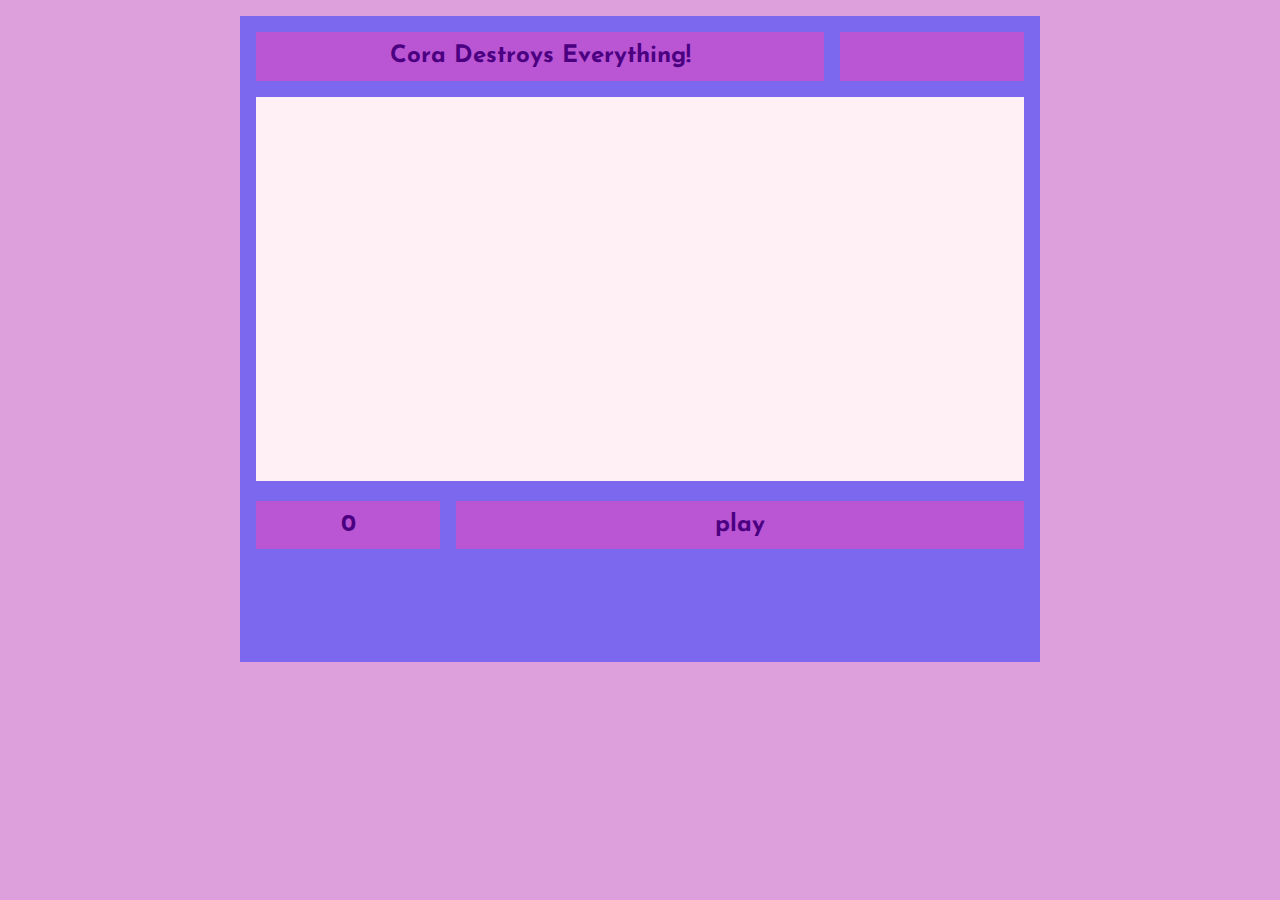
==== index.html @ ec15b827 "basic HTML/CSS setup complete" ====
<!DOCTYPE html>
<html lang="en">
<head>
    <meta charset="UTF-8">
    <meta name="viewport" content="width=device-width, initial-scale=1.0">
    <link href="https://fonts.googleapis.com/css2?family=Josefin+Sans:wght@500&display=swap" rel="stylesheet">
    <link rel="stylesheet" href="./style.css"/>
    <title>Cora Destroys Everything!</title>
</head>
<body>
    <body>
        <div id="container">
            <aside id="top-left"><h2>Cora Destroys Everything!</h2></aside>
            <aside id="top-right"><h2 id="movement"></h2></aside>
            <main>
                <canvas id="game"></canvas>
            </main>
            <aside id="btm-left"><h2>0</h2></aside>
            <aside id="btm-right"><h2 id="status">play</h2></aside>
          </div>
    <script src="./app.js"></script>
</body>
</html>
---- style.css ----
*,*::before,*::after {
  padding: 0;
  margin: 0;
  box-sizing: border-box;
}

html,body {
    margin: 0;
    padding: 0;
  }
  
  body {
    padding-top: 1em;
    text-align: center;
    background-color: plum;
    background-size: cover;
    background-repeat: space;
  }
  
  h1, h2 {
    font-family: 'Josefin Sans', sans-serif;
    color: indigo;
  }
  
  canvas {
    /* background-image: url('../img/stone.png'); */
    /* background-repeat: repeat; */
    background-color: lavenderblush;
    width: 100%;
    height: 100;
  }
  
  #container {
  max-width: 50em;
  /* height: 70vh; */
  background-color: mediumslateblue;
  margin: 0 auto;
  padding: 1em;
  display: grid;
  grid-gap: 1em;
  grid-template-rows: .25fr .5fr .25fr;
  grid-template-columns: .25fr .5fr .25fr;
  grid-template-areas: "top-left top-left top-right"
                        "game game game"
                        "btm-left btm-right btm-right";
  }
  
  #top-left, #top-right, #btm-left, #btm-right {
    display: flex;
    justify-content: center;
    align-items: center;
    background-color: mediumorchid;
  }
  
  #top-left {
    grid-area: top-left;
  }
  
  #top-right {
    grid-area: top-right;
    /* background-color: #222; */
    /* background-image: url('../img/funky-lines.png'); */
  }
  
  main {
    grid-area: game;
  }
  
  
  #btm-left {
    grid-area: btm-left;
    /* background-color: #222; */
  }
  
  #btm-right {
    grid-area: btm-right;
    /* background-color: #222; */
  }
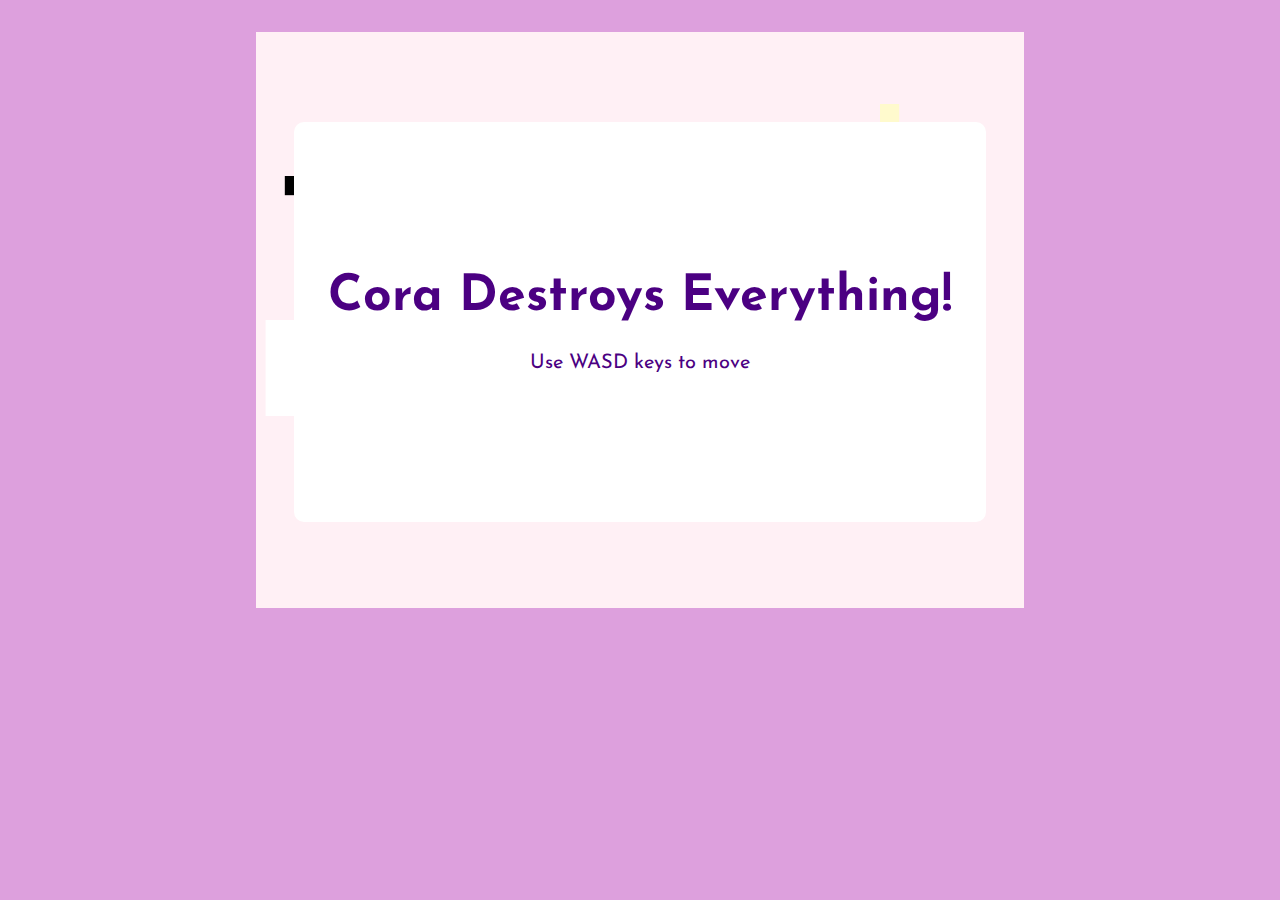
==== commit bab23123: "added overlay edited some JS" ====
--- a/index.html
+++ b/index.html
@@ -10,13 +10,14 @@
 <body>
     <body>
         <div id="container">
-            <aside id="top-left"><h2>Cora Destroys Everything!</h2></aside>
-            <aside id="top-right"><h2 id="movement"></h2></aside>
-            <main>
+            <aside id="top-left" class="display-none"><h2>Cora Destroys Everything!</h2></aside>
+            <aside id="top-right" class="display-none"><h2 id="movement"></h2></aside>
+            <main id="main">
                 <canvas id="game"></canvas>
+                <div id="overlay"><h1>Cora Destroys Everything!</h1><p id="msg">Use WASD keys to move</p></div>
             </main>
-            <aside id="btm-left"><h2>0</h2></aside>
-            <aside id="btm-right"><h2 id="status">play</h2></aside>
+            <aside id="btm-left" class="display-none"><h2>0</h2></aside>
+            <aside id="btm-right" class="display-none"><h2 id="status">play</h2></aside>
           </div>
     <script src="./app.js"></script>
 </body>
--- a/style.css
+++ b/style.css
@@ -3,6 +3,22 @@
   margin: 0;
   box-sizing: border-box;
 }
+
+/* DEV CLASSES */
+
+.border-blue {
+  border: 1px solid blue;
+}
+
+.border-green {
+  border: 1px solid green;
+}
+
+.display-none {
+  display: none !important;
+}
+
+/* STYLE CLASSES */
 
 html,body {
     margin: 0;
@@ -13,13 +29,52 @@
     padding-top: 1em;
     text-align: center;
     background-color: plum;
-    background-size: cover;
-    background-repeat: space;
+    /* background-size: cover;
+    background-repeat: space; */
   }
   
-  h1, h2 {
+  #main {
+    position: relative;
+    display: flex;
+    flex-direction: column;
+    justify-content: center;
+    align-items: center;
+  }
+  
+  canvas, #overlay {
+    position: absolute;
+  }
+  
+  #overlay {
+    width: 90%;
+    height: 400px;
+    z-index: 2;
+    top: 90px;
+    background-color: white;
+    border-radius: 10px;
+    display: flex;
+    flex-direction: column;
+    justify-content: center;
+    align-items: center;
+  }
+  
+  h1, #msg {
+    width: 100%;
     font-family: 'Josefin Sans', sans-serif;
     color: indigo;
+    background-color: transparent;
+    text-align: center;
+    margin: 15px;
+  }
+  
+  h1 {
+    font-size: 50px;
+    padding: 50px 0 0 0;
+  }
+
+  p {
+    font-size: 20px;
+    padding: 0 0 50px 0;
   }
   
   canvas {
@@ -28,21 +83,29 @@
     background-color: lavenderblush;
     width: 100%;
     height: 100;
+    z-index: 1;
+    top: 0;
+    left: 0;
   }
   
   #container {
   max-width: 50em;
   /* height: 70vh; */
-  background-color: mediumslateblue;
+  /* background-color: mediumslateblue; */
   margin: 0 auto;
   padding: 1em;
-  display: grid;
-  grid-gap: 1em;
+  display: flex;
+  flex-direction: column;
+  /* grid-gap: 1em;
   grid-template-rows: .25fr .5fr .25fr;
   grid-template-columns: .25fr .5fr .25fr;
   grid-template-areas: "top-left top-left top-right"
                         "game game game"
-                        "btm-left btm-right btm-right";
+                        "overlay overlay overlay"
+                        "btm-left btm-right btm-right"; */
+
+
+
   }
   
   #top-left, #top-right, #btm-left, #btm-right {
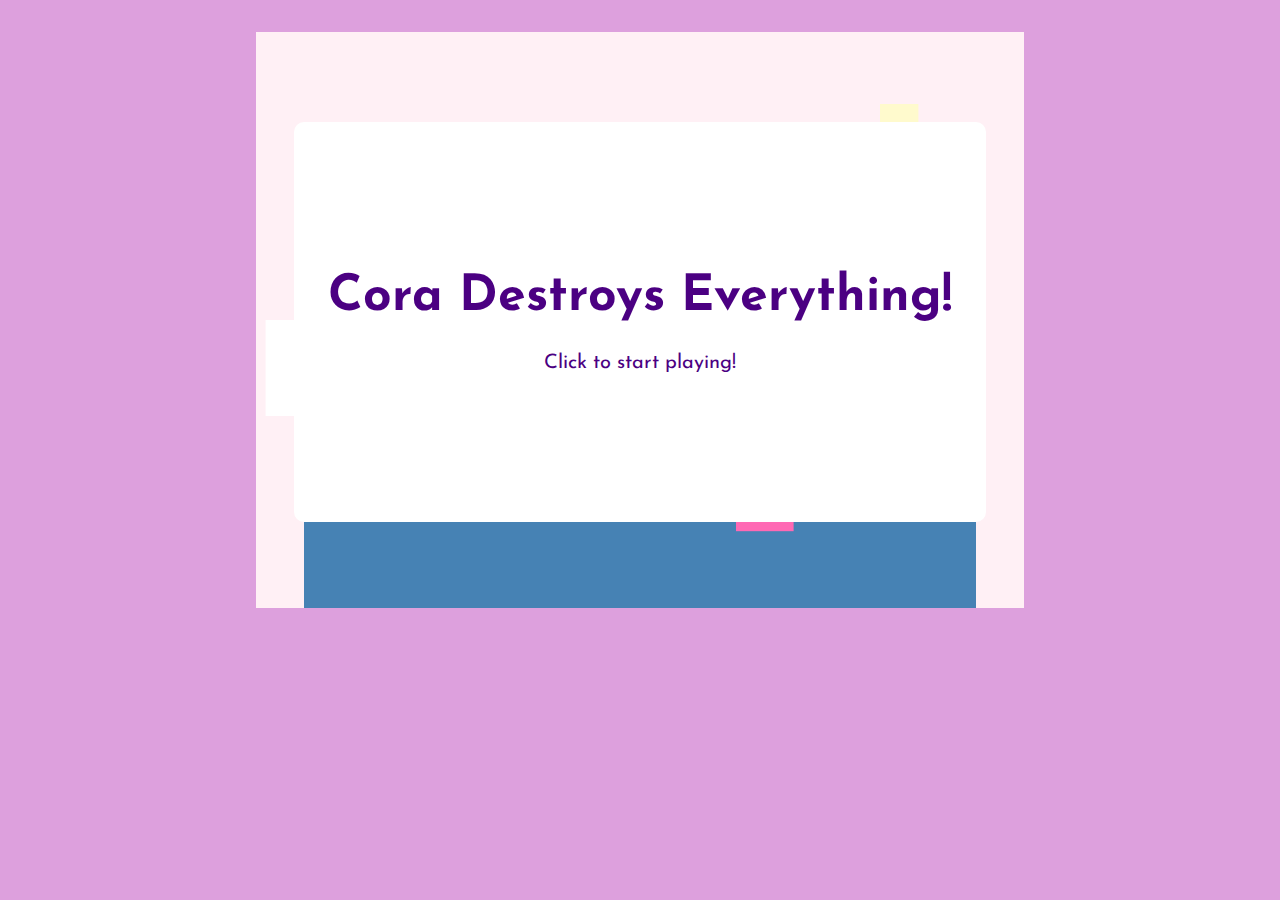
==== commit 28bbea28: "message function and buttons added" ====
--- a/index.html
+++ b/index.html
@@ -14,7 +14,7 @@
             <aside id="top-right" class="display-none"><h2 id="movement"></h2></aside>
             <main id="main">
                 <canvas id="game"></canvas>
-                <div id="overlay"><h1>Cora Destroys Everything!</h1><p id="msg">Use WASD keys to move</p></div>
+                <div id="overlay"><h1>Cora Destroys Everything!</h1><p id="msg">Click to start playing!</p></div>
             </main>
             <aside id="btm-left" class="display-none"><h2>0</h2></aside>
             <aside id="btm-right" class="display-none"><h2 id="status">play</h2></aside>
--- a/style.css
+++ b/style.css
@@ -58,7 +58,7 @@
     align-items: center;
   }
   
-  h1, #msg {
+  h1, p {
     width: 100%;
     font-family: 'Josefin Sans', sans-serif;
     color: indigo;
@@ -73,10 +73,37 @@
   }
 
   p {
+    font-size: 30px;
+  }
+
+  #msg {
     font-size: 20px;
     padding: 0 0 50px 0;
   }
   
+  .button-container {
+    display: flex;
+    justify-content: space-around;
+  }
+
+  button {
+    font-family: 'Josefin Sans', sans-serif;
+    font-size: 15px;
+    color: white;
+    background-color: mediumslateblue;
+    border: none;
+    border-radius: 5px;
+    margin: 5px;
+    padding: 5px;
+    cursor: pointer;
+  }
+
+button:hover {
+  color: mediumslateblue;
+  background-color: lavender;
+}
+
+
   canvas {
     /* background-image: url('../img/stone.png'); */
     /* background-repeat: repeat; */
@@ -88,6 +115,8 @@
     left: 0;
   }
   
+
+
   #container {
   max-width: 50em;
   /* height: 70vh; */
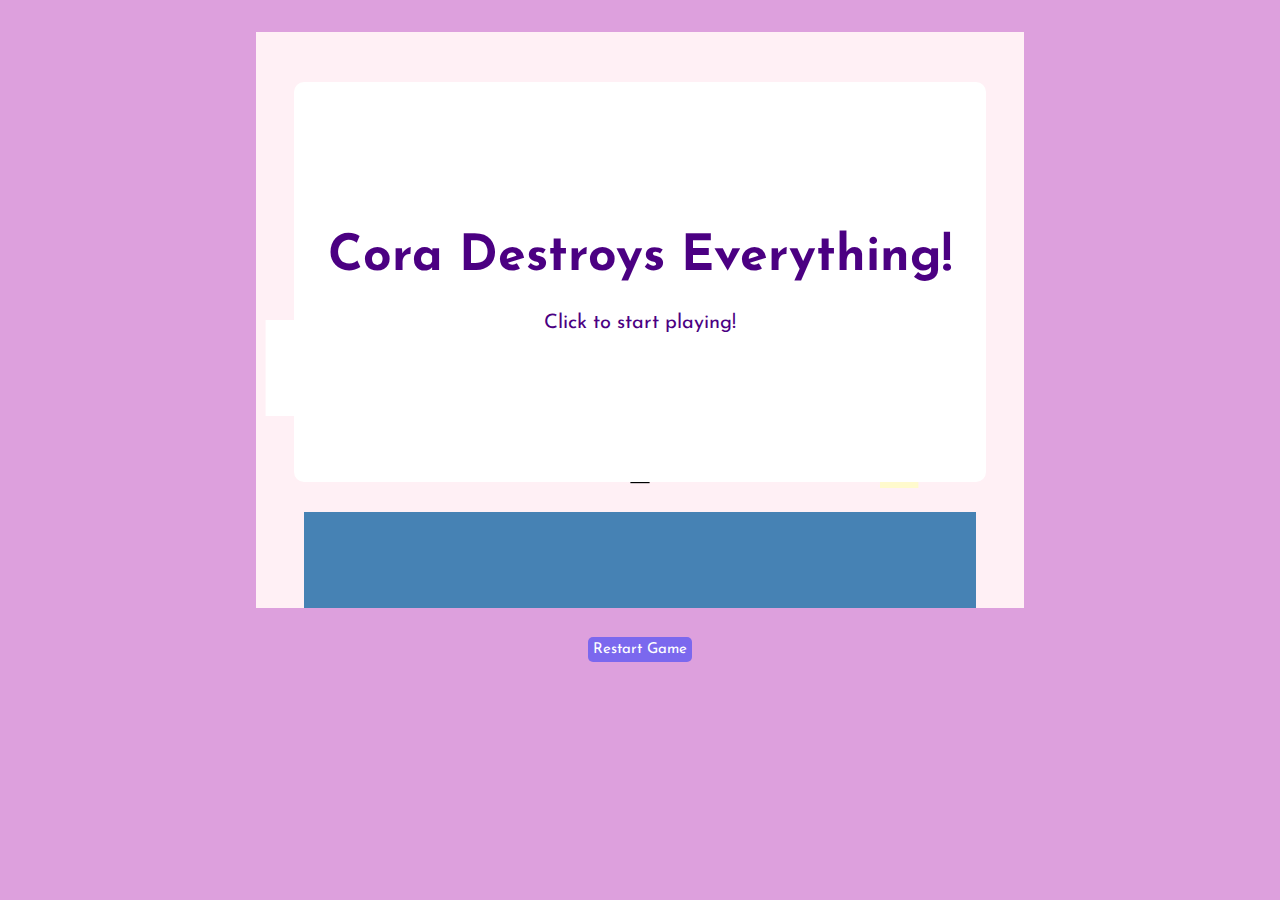
==== commit 1328094f: "basic win function created. Restart button added" ====
--- a/index.html
+++ b/index.html
@@ -10,15 +10,12 @@
 <body>
     <body>
         <div id="container">
-            <aside id="top-left" class="display-none"><h2>Cora Destroys Everything!</h2></aside>
-            <aside id="top-right" class="display-none"><h2 id="movement"></h2></aside>
             <main id="main">
                 <canvas id="game"></canvas>
                 <div id="overlay"><h1>Cora Destroys Everything!</h1><p id="msg">Click to start playing!</p></div>
+                <aside class="bottom"><button type="reset" id="restart">Restart Game</button></aside>
             </main>
-            <aside id="btm-left" class="display-none"><h2>0</h2></aside>
-            <aside id="btm-right" class="display-none"><h2 id="status">play</h2></aside>
-          </div>
+        </div>
     <script src="./app.js"></script>
 </body>
 </html>--- a/style.css
+++ b/style.css
@@ -16,6 +16,11 @@
 
 .display-none {
   display: none !important;
+}
+
+.disabled {
+  pointer-events: none;
+  opacity: 0.7;
 }
 
 /* STYLE CLASSES */
@@ -41,15 +46,19 @@
     align-items: center;
   }
   
-  canvas, #overlay {
+  canvas, #overlay, .bottom {
     position: absolute;
+  }
+  
+  .bottom {
+    top: 600px;
   }
   
   #overlay {
     width: 90%;
     height: 400px;
     z-index: 2;
-    top: 90px;
+    top: 50px;
     background-color: white;
     border-radius: 10px;
     display: flex;
@@ -73,7 +82,8 @@
   }
 
   p {
-    font-size: 30px;
+    font-size: 20px;
+    padding: 0 15px;
   }
 
   #msg {
@@ -98,10 +108,10 @@
     cursor: pointer;
   }
 
-button:hover {
-  color: mediumslateblue;
-  background-color: lavender;
-}
+  button:hover {
+    color: mediumslateblue;
+    background-color: lavender;
+  }
 
 
   canvas {
@@ -115,56 +125,13 @@
     left: 0;
   }
   
-
-
   #container {
   max-width: 50em;
-  /* height: 70vh; */
   /* background-color: mediumslateblue; */
   margin: 0 auto;
   padding: 1em;
   display: flex;
   flex-direction: column;
-  /* grid-gap: 1em;
-  grid-template-rows: .25fr .5fr .25fr;
-  grid-template-columns: .25fr .5fr .25fr;
-  grid-template-areas: "top-left top-left top-right"
-                        "game game game"
-                        "overlay overlay overlay"
-                        "btm-left btm-right btm-right"; */
+  }
 
 
-
-  }
-  
-  #top-left, #top-right, #btm-left, #btm-right {
-    display: flex;
-    justify-content: center;
-    align-items: center;
-    background-color: mediumorchid;
-  }
-  
-  #top-left {
-    grid-area: top-left;
-  }
-  
-  #top-right {
-    grid-area: top-right;
-    /* background-color: #222; */
-    /* background-image: url('../img/funky-lines.png'); */
-  }
-  
-  main {
-    grid-area: game;
-  }
-  
-  
-  #btm-left {
-    grid-area: btm-left;
-    /* background-color: #222; */
-  }
-  
-  #btm-right {
-    grid-area: btm-right;
-    /* background-color: #222; */
-  }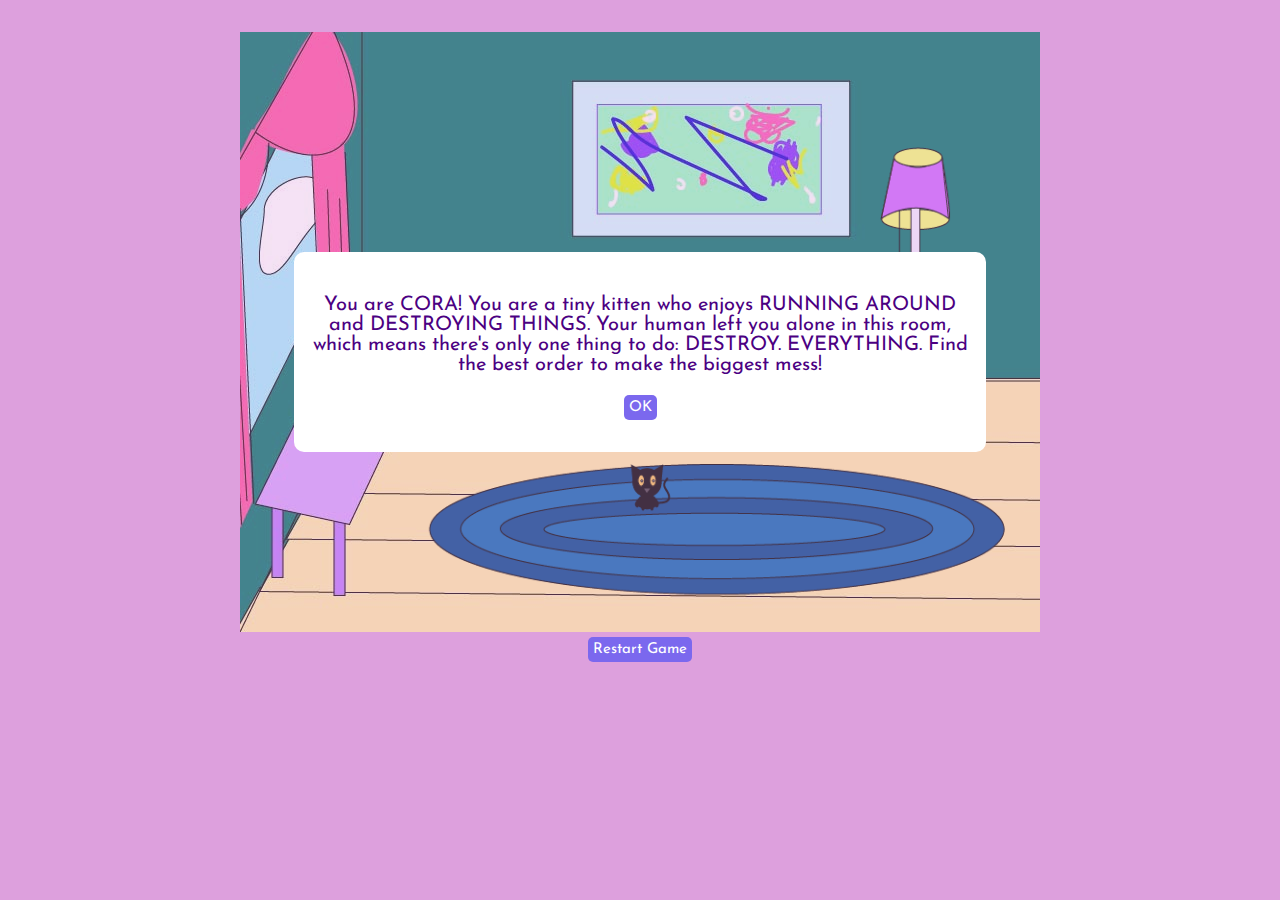
==== commit b246aefe: "added score div" ====
--- a/index.html
+++ b/index.html
@@ -11,10 +11,26 @@
     <body>
         <div id="container">
             <main id="main">
-                <canvas id="game"></canvas>
+                <div id="canvas-wrapper">
+                    <div id="background"><img src="./images/background-01.jpg"/></div>
+                    <!-- <canvas id="background"></canvas> -->
+                    <canvas id="game"></canvas>
+                </div>
                 <div id="overlay"><h1>Cora Destroys Everything!</h1><p id="msg">Click to start playing!</p></div>
                 <aside class="bottom"><button type="reset" id="restart">Restart Game</button></aside>
             </main>
+            <div class="score-container display-none">
+                <div class="score-container--col1">
+                    <div class="score" id="pillow"><img id="img-pillow" src="./images/pillow.png"/><div class="score-number" id="pillow-score">0</div></div>
+                    <div class="score" id="coffee"><img id="img-coffee" src="./images/coffee.png"/><div class="score-number" id="coffee-score">0</div></div>
+                    <div class="score" id="mouse"><img id="img-mouse" src="./images/mouse.png"/><div class="score-number" id="mouse-score">0</div></div>
+                </div>
+                <div class="score-container--col2">
+                    <div class="score" id="lamp"><img id="img-lamp" src="./images/lamp.png"/><div class="score-number" id="lamp-score">0</div></div>
+                    <div class="score" id="papers"><img id="img-papers" src="./images/papers.png"/><div class="score-number" id="papers-score">0</div></div>
+                    <div class="score" id="rug"><img id="img-rug" src="./images/rug.png"/><div class="score-number" id="rug-score">0</div></div>
+                </div>
+            </div>
         </div>
     <script src="./app.js"></script>
 </body>
--- a/style.css
+++ b/style.css
@@ -114,16 +114,26 @@
   }
 
 
-  canvas {
-    /* background-image: url('../img/stone.png'); */
+  canvas, #background {
+    /* background-image: url('./images/background-01.png'); */
     /* background-repeat: repeat; */
-    background-color: lavenderblush;
+    /* background-color: lavenderblush; */
+    /* background: transparent; */
     width: 100%;
     height: 100;
-    z-index: 1;
+    /* z-index: 0; */
     top: 0;
     left: 0;
   }
+
+#background {
+    z-index: -1;
+    /* display: none; */
+}
+
+#game {
+    z-index: 0;
+}
   
   #container {
   max-width: 50em;
@@ -134,4 +144,54 @@
   flex-direction: column;
   }
 
+  .score-container {
+    display: flex;
+    justify-content: space-between;
+    align-items: center;
+    width: 100%;
+    margin: 40px auto;
+    background: lavenderblush;
+  }
 
+  .score-container--col1, .score-container--col2 {
+    display: flex;
+    flex-direction: column;
+    width: 35%;
+  }
+
+  .score {
+    display: flex;
+    justify-content: space-between;
+    align-items: center;
+    height: 100px;
+    width: 100%
+    margin: 30px;
+    font-family: 'Josefin Sans', sans-serif;
+    color: indigo;
+  }
+
+.score img {
+  padding: 10px 10px 10px 30px;
+  justify-self: center;
+  align-self: center;
+}
+
+  #img-lamp {
+    height: 100%;
+  }
+
+  #img-papers {
+    height: 100%;
+  }
+
+  #img-rug {
+    width: 60%;
+  }
+
+  .score-number{
+    margin: 35px;
+    justify-self: flex-end;
+    font-size: 50px;
+  }
+
+
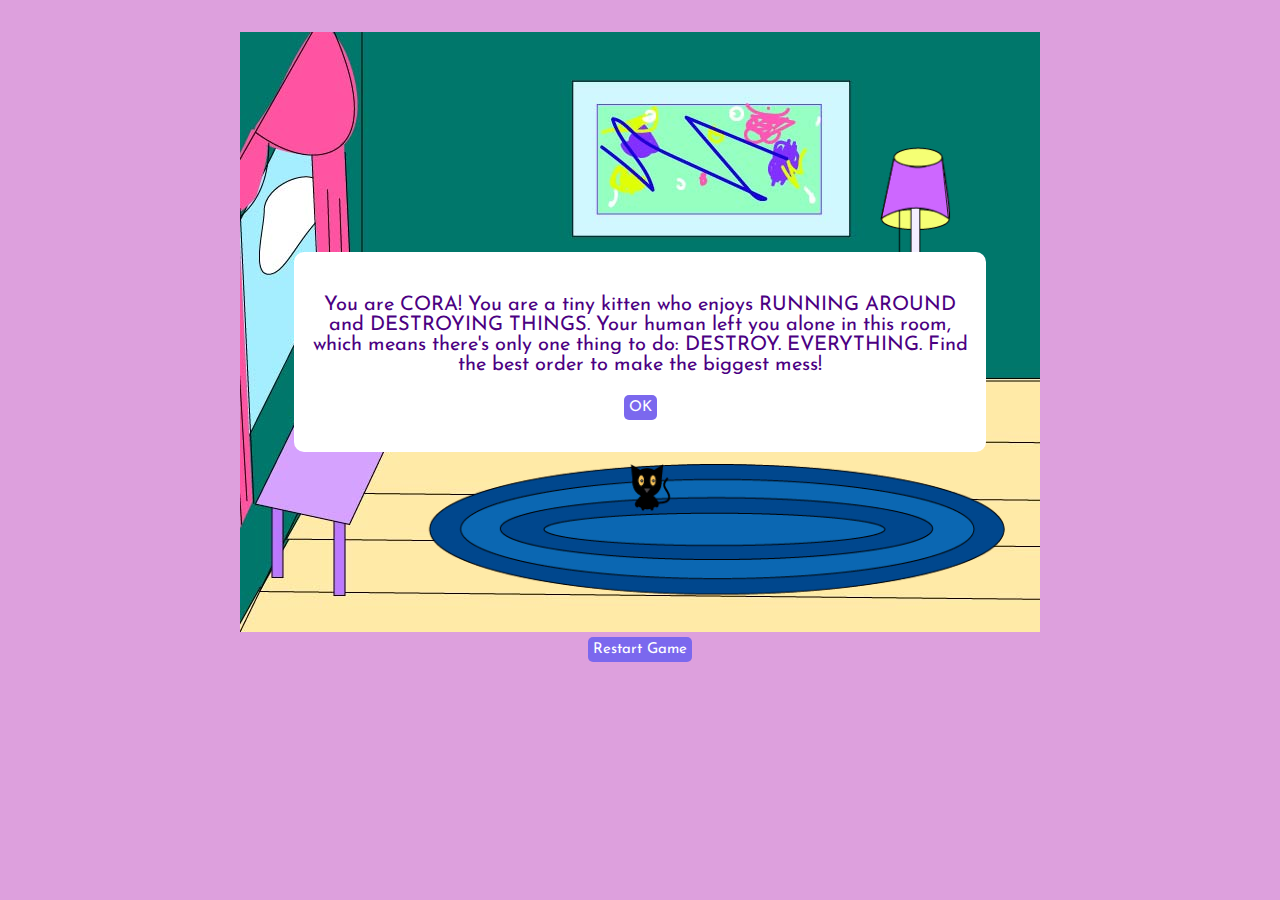
==== commit c8372065: "bug fixes" ====
--- a/index.html
+++ b/index.html
@@ -32,6 +32,7 @@
                 </div>
             </div>
         </div>
+
     <script src="./app.js"></script>
 </body>
 </html>--- a/style.css
+++ b/style.css
@@ -20,7 +20,7 @@
 
 .disabled {
   pointer-events: none;
-  opacity: 0.7;
+  /* opacity: 0.7; */
 }
 
 /* STYLE CLASSES */
@@ -156,7 +156,7 @@
   .score-container--col1, .score-container--col2 {
     display: flex;
     flex-direction: column;
-    width: 35%;
+    width: 48%;
   }
 
   .score {
@@ -164,7 +164,7 @@
     justify-content: space-between;
     align-items: center;
     height: 100px;
-    width: 100%
+    width: 100%;
     margin: 30px;
     font-family: 'Josefin Sans', sans-serif;
     color: indigo;
@@ -185,11 +185,12 @@
   }
 
   #img-rug {
-    width: 60%;
+    width: 50%;
   }
 
   .score-number{
-    margin: 35px;
+    margin: 0 40px 0 20px;
+    padding: 0 20px 0 0;
     justify-self: flex-end;
     font-size: 50px;
   }
